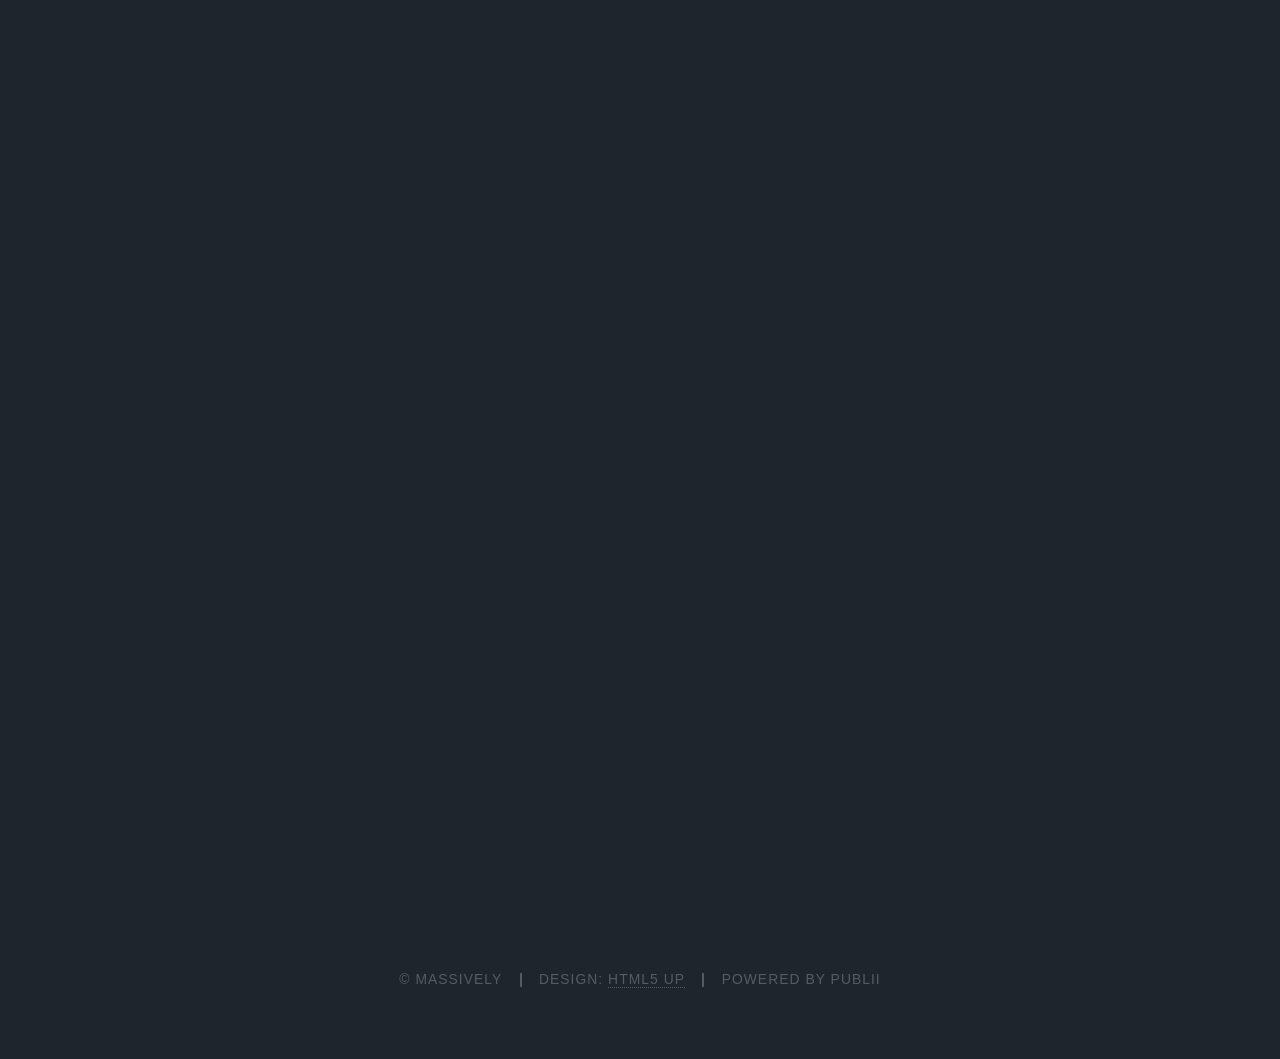
==== index.html @ 4fd320a0 "Updated from Publii" ====
<!DOCTYPE html><html lang="en-gb"><head><meta charset="utf-8"><meta http-equiv="X-UA-Compatible" content="IE=edge"><meta name="viewport" content="width=device-width,initial-scale=1,user-scalable=no"><title>GoobySMP</title><meta name="generator" content="Publii Open-Source CMS for Static Site"><link rel="canonical" href="https://immanuel1956.github.io/"><link rel="alternate" type="application/atom+xml" href="https://immanuel1956.github.io/feed.xml" title="GoobySMP - RSS"><link rel="alternate" type="application/json" href="https://immanuel1956.github.io/feed.json" title="GoobySMP - JSON"><meta property="og:title" content="GoobySMP"><meta property="og:image" content="https://immanuel1956.github.io/media/website/goobysmp-2.png"><meta property="og:image:width" content="1024"><meta property="og:image:height" content="1024"><meta property="og:site_name" content="GoobySMP"><meta property="og:description" content=""><meta property="og:url" content="https://immanuel1956.github.io/"><meta property="og:type" content="website"><link rel="stylesheet" href="https://immanuel1956.github.io/assets/css/fontawesome-all.min.css?v=85514f933f9e0b82460af63f1a403fa5"><link rel="stylesheet" href="https://immanuel1956.github.io/assets/css/style.css?v=0021595d73c8d8894b685103bce4e41d"><noscript><link rel="stylesheet" href="https://immanuel1956.github.io/assets/css/noscript.css?v=efa867a99f5064d6729e4dc2008ad50b"></noscript><script type="application/ld+json">{"@context":"http://schema.org","@type":"Organization","name":"GoobySMP","logo":"https://immanuel1956.github.io/media/website/goobysmp-2.png","url":"https://immanuel1956.github.io/"}</script><style>#wrapper > .bg {
               background-image: url(https://immanuel1956.github.io/assets/images/overlay.png), linear-gradient(0deg, rgba(0, 0, 0, 0.1), rgba(0, 0, 0, 0.1)), url(https://immanuel1956.github.io/media/website/ChatGPT-Image-Mar-8-2026-06_05_58-PM-2.png);
           }</style><noscript><style>img[loading] {
                    opacity: 1;
                }</style></noscript></head><body class="is-preload home-template"><div id="wrapper" class="fade-in"><div id="intro"><h1>This is<br>Massively</h1><p>A free, fully responsive theme created by HTML5 UP &amp; TidyCustoms<br>and released for free under the Creative Commons &amp; MIT licenses</p><ul class="actions"><li><a href="#header" class="button icon solid solo fa-arrow-down scrolly">Continue</a></li></ul></div><header id="header"><a class="logo logo-image" href="https://immanuel1956.github.io/"><img src="https://immanuel1956.github.io/media/website/goobysmp-2.png" alt="GoobySMP" width="1024" height="1024"></a></header><nav id="nav"><ul class="links"></ul></nav><main id="main"><section class="posts"></section></main><footer id="copyright"><ul><li>© Massively</li><li>Design: <a href="https://html5up.net" target="_blank" rel="nofollow noopener">HTML5 UP</a></li><li>Powered by Publii</li></ul></footer></div><script src="https://immanuel1956.github.io/assets/js/jquery.min.js?v=c9771cc3e90e18f5336eedbd0fffb2cf"></script><script src="https://immanuel1956.github.io/assets/js/jquery.scrollex.min.js?v=f89065e3d988006af9791b44561d7c90"></script><script src="https://immanuel1956.github.io/assets/js/jquery.scrolly.min.js?v=1ed5a78bde1476875a40f6b9ff44fc14"></script><script src="https://immanuel1956.github.io/assets/js/browser.min.js?v=c07298dd19048a8a69ad97e754dfe8d0"></script><script src="https://immanuel1956.github.io/assets/js/breakpoints.min.js?v=81a479eb099e3b187613943b085923b8"></script><script src="https://immanuel1956.github.io/assets/js/util.min.js?v=4201a626f8c9b614a663b3a1d7d82615"></script><script src="https://immanuel1956.github.io/assets/js/main.min.js?v=56233c354bd814758be8bff42f7e13a5"></script><script>/*<![CDATA[*/var images=document.querySelectorAll("img[loading]");for(var i=0;i<images.length;i++){if(images[i].complete){images[i].classList.add("is-loaded")}else{images[i].addEventListener("load",function(){this.classList.add("is-loaded")},false)}};/*]]>*/</script></body></html>
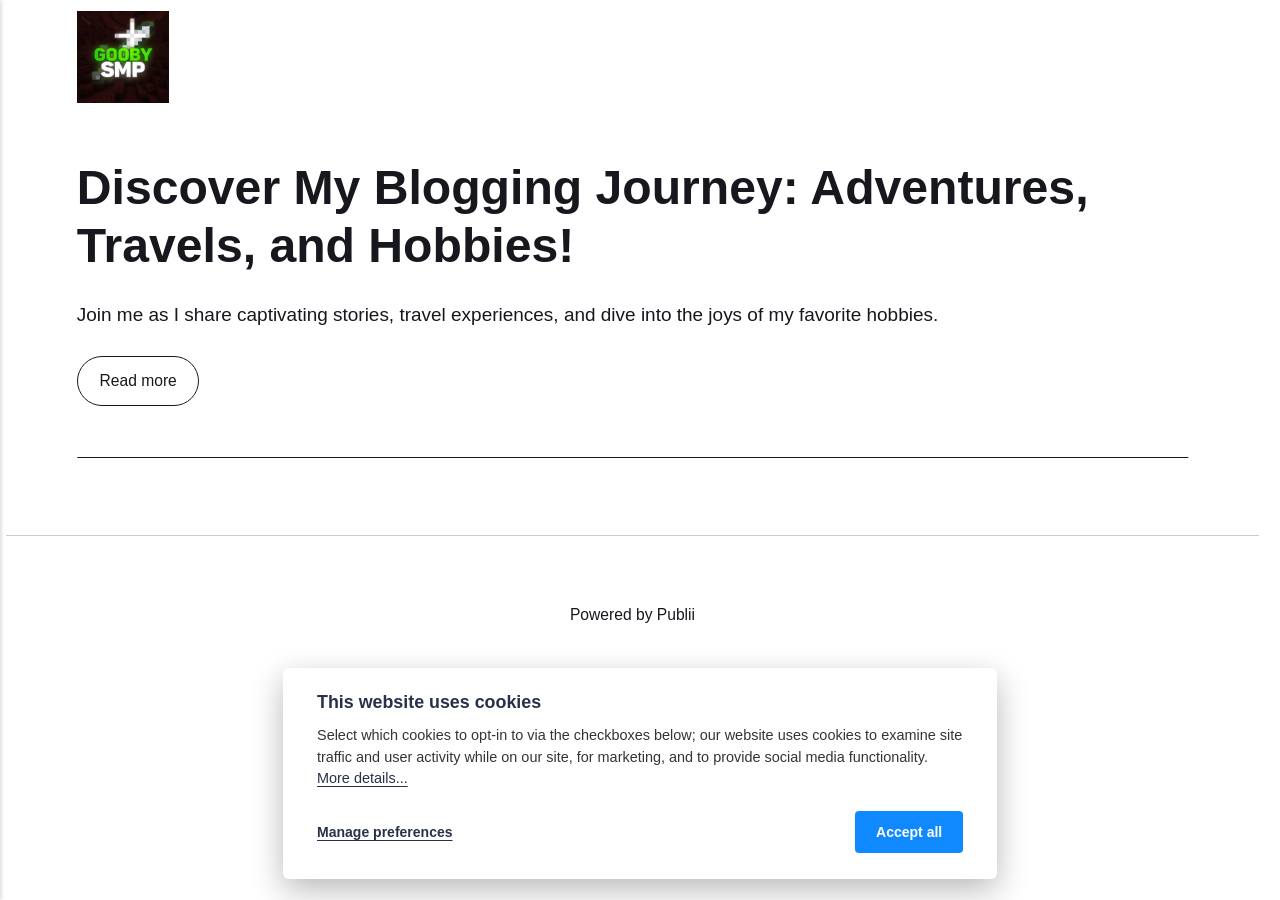
==== commit 8835314d: "Updated from Publii" ====
--- a/index.html
+++ b/index.html
@@ -1,5 +1,612 @@
-<!DOCTYPE html><html lang="en-gb"><head><meta charset="utf-8"><meta http-equiv="X-UA-Compatible" content="IE=edge"><meta name="viewport" content="width=device-width,initial-scale=1,user-scalable=no"><title>GoobySMP</title><meta name="generator" content="Publii Open-Source CMS for Static Site"><link rel="canonical" href="https://immanuel1956.github.io/"><link rel="alternate" type="application/atom+xml" href="https://immanuel1956.github.io/feed.xml" title="GoobySMP - RSS"><link rel="alternate" type="application/json" href="https://immanuel1956.github.io/feed.json" title="GoobySMP - JSON"><meta property="og:title" content="GoobySMP"><meta property="og:image" content="https://immanuel1956.github.io/media/website/goobysmp-2.png"><meta property="og:image:width" content="1024"><meta property="og:image:height" content="1024"><meta property="og:site_name" content="GoobySMP"><meta property="og:description" content=""><meta property="og:url" content="https://immanuel1956.github.io/"><meta property="og:type" content="website"><link rel="stylesheet" href="https://immanuel1956.github.io/assets/css/fontawesome-all.min.css?v=85514f933f9e0b82460af63f1a403fa5"><link rel="stylesheet" href="https://immanuel1956.github.io/assets/css/style.css?v=0021595d73c8d8894b685103bce4e41d"><noscript><link rel="stylesheet" href="https://immanuel1956.github.io/assets/css/noscript.css?v=efa867a99f5064d6729e4dc2008ad50b"></noscript><script type="application/ld+json">{"@context":"http://schema.org","@type":"Organization","name":"GoobySMP","logo":"https://immanuel1956.github.io/media/website/goobysmp-2.png","url":"https://immanuel1956.github.io/"}</script><style>#wrapper > .bg {
-               background-image: url(https://immanuel1956.github.io/assets/images/overlay.png), linear-gradient(0deg, rgba(0, 0, 0, 0.1), rgba(0, 0, 0, 0.1)), url(https://immanuel1956.github.io/media/website/ChatGPT-Image-Mar-8-2026-06_05_58-PM-2.png);
-           }</style><noscript><style>img[loading] {
-                    opacity: 1;
-                }</style></noscript></head><body class="is-preload home-template"><div id="wrapper" class="fade-in"><div id="intro"><h1>This is<br>Massively</h1><p>A free, fully responsive theme created by HTML5 UP &amp; TidyCustoms<br>and released for free under the Creative Commons &amp; MIT licenses</p><ul class="actions"><li><a href="#header" class="button icon solid solo fa-arrow-down scrolly">Continue</a></li></ul></div><header id="header"><a class="logo logo-image" href="https://immanuel1956.github.io/"><img src="https://immanuel1956.github.io/media/website/goobysmp-2.png" alt="GoobySMP" width="1024" height="1024"></a></header><nav id="nav"><ul class="links"></ul></nav><main id="main"><section class="posts"></section></main><footer id="copyright"><ul><li>© Massively</li><li>Design: <a href="https://html5up.net" target="_blank" rel="nofollow noopener">HTML5 UP</a></li><li>Powered by Publii</li></ul></footer></div><script src="https://immanuel1956.github.io/assets/js/jquery.min.js?v=c9771cc3e90e18f5336eedbd0fffb2cf"></script><script src="https://immanuel1956.github.io/assets/js/jquery.scrollex.min.js?v=f89065e3d988006af9791b44561d7c90"></script><script src="https://immanuel1956.github.io/assets/js/jquery.scrolly.min.js?v=1ed5a78bde1476875a40f6b9ff44fc14"></script><script src="https://immanuel1956.github.io/assets/js/browser.min.js?v=c07298dd19048a8a69ad97e754dfe8d0"></script><script src="https://immanuel1956.github.io/assets/js/breakpoints.min.js?v=81a479eb099e3b187613943b085923b8"></script><script src="https://immanuel1956.github.io/assets/js/util.min.js?v=4201a626f8c9b614a663b3a1d7d82615"></script><script src="https://immanuel1956.github.io/assets/js/main.min.js?v=56233c354bd814758be8bff42f7e13a5"></script><script>/*<![CDATA[*/var images=document.querySelectorAll("img[loading]");for(var i=0;i<images.length;i++){if(images[i].complete){images[i].classList.add("is-loaded")}else{images[i].addEventListener("load",function(){this.classList.add("is-loaded")},false)}};/*]]>*/</script></body></html>+<!DOCTYPE html><html lang="en-gb"><head><meta charset="utf-8"><meta http-equiv="X-UA-Compatible" content="IE=edge"><meta name="viewport" content="width=device-width,initial-scale=1"><title>GoobySMP</title><meta name="generator" content="Publii Open-Source CMS for Static Site"><link rel="canonical" href="https://immanuel1956.github.io/"><link rel="alternate" type="application/atom+xml" href="https://immanuel1956.github.io/feed.xml" title="GoobySMP - RSS"><link rel="alternate" type="application/json" href="https://immanuel1956.github.io/feed.json" title="GoobySMP - JSON"><meta property="og:title" content="GoobySMP"><meta property="og:image" content="https://immanuel1956.github.io/media/website/goobysmp-2.png"><meta property="og:image:width" content="1024"><meta property="og:image:height" content="1024"><meta property="og:site_name" content="GoobySMP"><meta property="og:description" content=""><meta property="og:url" content="https://immanuel1956.github.io/"><meta property="og:type" content="website"><link rel="stylesheet" href="https://immanuel1956.github.io/assets/css/style.css?v=567ac4d239b021200e027f8be0ac9e7c"><script type="application/ld+json">{"@context":"http://schema.org","@type":"Organization","name":"GoobySMP","logo":"https://immanuel1956.github.io/media/website/goobysmp-2.png","url":"https://immanuel1956.github.io/"}</script><noscript><style>img[loading] {
+                    opacity: 1;
+                }</style></noscript></head><body class="home-template"><header class="top js-header"><a class="logo" href="https://immanuel1956.github.io/"><img src="https://immanuel1956.github.io/media/website/goobysmp-2.png" alt="GoobySMP" width="1024" height="1024"></a><nav class="navbar js-navbar"><button class="navbar__toggle js-toggle" aria-label="Menu" aria-haspopup="true" aria-expanded="false"><span class="navbar__toggle-box"><span class="navbar__toggle-inner">Menu</span></span></button><ul class="navbar__menu"></ul></nav></header><main><div class="hero hero--noimage"><header class="hero__content"><div class="wrapper"><h1>Discover My Blogging Journey: Adventures, Travels, and Hobbies!</h1><p>Join me as I share captivating stories, travel experiences, and dive into the joys of my favorite hobbies.</p><p><a href="#" class="btn">Read more</a></p></div></header></div><div class="wrapper feed"></div></main><footer class="footer"><div class="wrapper"><div class="footer__copyright">Powered by Publii</div><button id="backToTop" class="footer__bttop" aria-label="Back to top" title="Back to top"><svg width="20" height="20"><use xlink:href="https://immanuel1956.github.io/assets/svg/svg-map.svg#toparrow"/></svg></button></div></footer><script defer="defer" src="https://immanuel1956.github.io/assets/js/scripts.min.js?v=d0fc1030089a37f93a2d51bf6d07565c"></script><script>window.publiiThemeMenuConfig={mobileMenuMode:'sidebar',animationSpeed:300,submenuWidth: 'auto',doubleClickTime:500,mobileMenuExpandableSubmenus:true,relatedContainerForOverlayMenuSelector:'.top'};</script><script>var images = document.querySelectorAll('img[loading]');
+        for (var i = 0; i < images.length; i++) {
+            if (images[i].complete) {
+                images[i].classList.add('is-loaded');
+            } else {
+                images[i].addEventListener('load', function () {
+                    this.classList.add('is-loaded');
+                }, false);
+            }
+        }</script><div class="pcb" data-behaviour="badge" data-behaviour-link="#cookie-settings" data-revision="1" data-config-ttl="90" data-debug-mode="false"><div role="dialog" aria-modal="true" aria-hidden="true" aria-labelledby="pcb-title" aria-describedby="pcb-txt" class="pcb__banner"><div class="pcb__inner"><div id="pcb-title" role="heading" aria-level="2" class="pcb__title">This website uses cookies</div><div id="pcb-txt" class="pcb__txt">Select which cookies to opt-in to via the checkboxes below; our website uses cookies to examine site traffic and user activity while on our site, for marketing, and to provide social media functionality. <a href="#not-specified">More details...</a></div><div class="pcb__buttons"><button type="button" class="pcb__btn pcb__btn--link pcb__btn--configure" aria-haspopup="dialog">Manage preferences</button> <button type="button" class="pcb__btn pcb__btn--solid pcb__btn--accept">Accept all</button></div></div></div><div class="pcb__popup" role="dialog" aria-modal="true" aria-hidden="true" aria-labelledby="pcb-popup-title"><div class="pcb__popup__wrapper"><div class="pcb__inner pcb__popup__inner"><div class="pcb__popup__heading"><div id="pcb-popup-title" role="heading" aria-level="2" class="pcb__title">Cookie settings</div><button class="pcb__popup__close" aria-label="Close"></button></div><div class="pcb__popup__content"><div class="pcb__txt pcb__popup__txt">We use cookies to enhance your browsing experience, serve personalized ads or content, and analyze our traffic. By clicking "Accept All", you consent to our use of cookies. <a href="#not-specified">More details...</a></div><ul class="pcb__groups"><li class="pcb__group"><details><summary class="pcb__group__title no-desc">Required</summary></details><div class="pcb__popup__switch is-checked"><input type="checkbox" data-group-name="" id="pcb-group-0" checked="checked"> <label for="pcb-group-0">Required</label></div></li></ul></div><div class="pcb__buttons pcb__popup__buttons"><button type="button" class="pcb__btn pcb__btn--solid pcb__btn--accept">Accept all</button> <button type="button" class="pcb__btn pcb__btn--reject">Reject all</button> <button type="button" class="pcb__btn pcb__btn--save">Save settings</button></div></div></div></div><div class="pcb__overlay" aria-hidden="true"></div><button class="pcb__badge" aria-label="Cookie Policy" aria-hidden="true"><svg xmlns="http://www.w3.org/2000/svg" aria-hidden="true" focusable="false" width="40" height="40" viewBox="0 0 23 23" fill="currentColor"><path d="M21.41 12.71c-.08-.01-.15 0-.22 0h-.03c-.03 0-.05 0-.08.01-.07 0-.13.01-.19.04-.52.21-1.44.19-2.02-.22-.44-.31-.65-.83-.62-1.53a.758.758 0 0 0-.27-.61.73.73 0 0 0-.65-.14c-1.98.51-3.49.23-4.26-.78-.82-1.08-.73-2.89.24-4.49.14-.23.14-.52 0-.75a.756.756 0 0 0-.67-.36c-.64.03-1.11-.1-1.31-.35-.19-.26-.13-.71-.01-1.29.04-.18.06-.38.03-.59-.05-.4-.4-.7-.81-.66C5.1 1.54 1 6.04 1 11.48 1 17.28 5.75 22 11.6 22c5.02 0 9.39-3.54 10.39-8.42.08-.4-.18-.78-.58-.87Zm-9.81 7.82c-5.03 0-9.12-4.06-9.12-9.06 0-4.34 3.05-8 7.25-8.86-.08.7.05 1.33.42 1.81.24.32.66.67 1.38.84-.76 1.86-.65 3.78.36 5.11.61.81 2.03 2 4.95 1.51.18.96.71 1.54 1.18 1.87.62.43 1.38.62 2.1.62.05 0 .09 0 .13-.01-1.23 3.64-4.7 6.18-8.64 6.18ZM13 17c0 .55-.45 1-1 1s-1-.45-1-1 .45-1 1-1 1 .45 1 1Zm5.29-12.3a.99.99 0 0 1-.29-.71c0-.55.45-.99 1-.99a1 1 0 0 1 .71.3c.19.19.29.44.29.71 0 .55-.45.99-1 .99a1 1 0 0 1-.71-.3ZM9 13.5c0 .83-.67 1.5-1.5 1.5S6 14.33 6 13.5 6.67 12 7.5 12s1.5.67 1.5 1.5Zm3.25.81a.744.744 0 0 1-.06-1.05c.28-.32.75-.34 1.05-.06.31.28.33.75.05 1.06-.15.16-.35.25-.56.25-.18 0-.36-.06-.5-.19ZM8.68 7.26c.41.37.44 1 .07 1.41-.2.22-.47.33-.75.33a.96.96 0 0 1-.67-.26c-.41-.37-.44-1-.07-1.41.37-.42 1-.45 1.41-.08Zm11.48 1.88c.18-.19.52-.19.7 0 .05.04.09.1.11.16.03.06.04.12.04.19 0 .13-.05.26-.15.35-.09.1-.22.15-.35.15s-.26-.05-.35-.15a.355.355 0 0 1-.11-.16.433.433 0 0 1-.04-.19c0-.13.05-.26.15-.35Zm-4.93-1.86a.75.75 0 1 1 1.059-1.06.75.75 0 0 1-1.059 1.06Z"/></svg></button></div><script>(function(win) {
+    if (!document.querySelector('.pcb')) {
+        return;
+    }
+
+    var cbConfig = {
+        behaviour: document.querySelector('.pcb').getAttribute('data-behaviour'),
+        behaviourLink: document.querySelector('.pcb').getAttribute('data-behaviour-link'),
+        revision: document.querySelector('.pcb').getAttribute('data-revision'),
+        configTTL: parseInt(document.querySelector('.pcb').getAttribute('data-config-ttl'), 10),
+        debugMode: document.querySelector('.pcb').getAttribute('data-debug-mode') === 'true',
+        initialState: null,
+        initialLsState: null,
+        previouslyAccepted: []
+    };
+
+    var cbUI = {
+        wrapper: document.querySelector('.pcb'),
+        banner: {
+            element: null,
+            btnAccept: null,
+            btnReject: null,
+            btnConfigure: null
+        },
+        popup: {
+            element: null,
+            btnClose: null,
+            btnSave: null,
+            btnAccept: null,
+            btnReject: null,
+            checkboxes: null,
+        },
+        overlay: null,
+        badge: null,
+        blockedScripts: document.querySelectorAll('script[type^="gdpr-blocker/"]'),
+        triggerLinks: cbConfig.behaviourLink ? document.querySelectorAll('a[href*="' + cbConfig.behaviourLink + '"]') : null
+    };
+
+    function initUI () {
+        // setup banner elements
+        cbUI.banner.element = cbUI.wrapper.querySelector('.pcb__banner');
+        cbUI.banner.btnAccept = cbUI.banner.element.querySelector('.pcb__btn--accept');
+        cbUI.banner.btnReject = cbUI.banner.element.querySelector('.pcb__btn--reject');
+        cbUI.banner.btnConfigure = cbUI.banner.element.querySelector('.pcb__btn--configure');
+
+        // setup popup elements
+        if (cbUI.wrapper.querySelector('.pcb__popup')) {
+            cbUI.popup.element = cbUI.wrapper.querySelector('.pcb__popup');
+            cbUI.popup.btnClose = cbUI.wrapper.querySelector('.pcb__popup__close');
+            cbUI.popup.btnSave = cbUI.popup.element.querySelector('.pcb__btn--save');
+            cbUI.popup.btnAccept = cbUI.popup.element.querySelector('.pcb__btn--accept');
+            cbUI.popup.btnReject = cbUI.popup.element.querySelector('.pcb__btn--reject');
+            cbUI.popup.checkboxes = cbUI.popup.element.querySelector('input[type="checkbox"]');
+            // setup overlay
+            cbUI.overlay = cbUI.wrapper.querySelector('.pcb__overlay');
+        }
+
+        cbUI.badge = cbUI.wrapper.querySelector('.pcb__badge');
+
+        if (cbConfig.behaviour.indexOf('link') > -1) {
+            for (var i = 0; i < cbUI.triggerLinks.length; i++) {
+                cbUI.triggerLinks[i].addEventListener('click', function(e) {
+                    e.preventDefault();
+                    showBannerOrPopup();
+                });
+            }
+        }
+    }
+
+    function initState () {
+        var lsKeyName = getConfigName();
+        var currentConfig = localStorage.getItem(lsKeyName);
+        var configIsFresh = checkIfConfigIsFresh();
+
+        if (!configIsFresh || currentConfig === null) {
+            if (cbConfig.debugMode) {
+                console.log('🍪 Config not found, or configuration expired');
+            }
+
+            if (window.publiiCBGCM) {
+                gtag('consent', 'default', {
+                    'ad_storage': window.publiiCBGCM.defaultState.ad_storage ? 'granted' : 'denied',
+                    'ad_personalization': window.publiiCBGCM.defaultState.ad_personalization ? 'granted' : 'denied',
+                    'ad_user_data': window.publiiCBGCM.defaultState.ad_user_data ? 'granted' : 'denied',
+                    'analytics_storage': window.publiiCBGCM.defaultState.analytics_storage ? 'granted' : 'denied',
+                    'personalization_storage': window.publiiCBGCM.defaultState.personalization_storage ? 'granted' : 'denied',
+                    'functionality_storage': window.publiiCBGCM.defaultState.functionality_storage ? 'granted' : 'denied',
+                    'security_storage': window.publiiCBGCM.defaultState.security_storage ? 'granted' : 'denied'
+                });  
+                
+                if (cbConfig.debugMode) {
+                    console.log('🍪 GCMv2 DEFAULT STATE: ' + JSON.stringify({
+                        'ad_storage': window.publiiCBGCM.defaultState.ad_storage ? 'granted' : 'denied',
+                        'ad_personalization': window.publiiCBGCM.defaultState.ad_personalization ? 'granted' : 'denied',
+                        'ad_user_data': window.publiiCBGCM.defaultState.ad_user_data ? 'granted' : 'denied',
+                        'analytics_storage': window.publiiCBGCM.defaultState.analytics_storage ? 'granted' : 'denied',
+                        'personalization_storage': window.publiiCBGCM.defaultState.personalization_storage ? 'granted' : 'denied',
+                        'functionality_storage': window.publiiCBGCM.defaultState.functionality_storage ? 'granted' : 'denied',
+                        'security_storage': window.publiiCBGCM.defaultState.security_storage ? 'granted' : 'denied'
+                    }));
+                }
+            }
+
+            showBanner();
+        } else if (typeof currentConfig === 'string') {
+            if (cbConfig.debugMode) {
+                console.log('🍪 Config founded');
+            }
+
+            cbConfig.initialLsState = currentConfig.split(',');
+
+            if (window.publiiCBGCM) {
+                gtag('consent', 'default', {
+                    'ad_storage': getDefaultConsentState(currentConfig, 'ad_storage'),
+                    'ad_personalization': getDefaultConsentState(currentConfig, 'ad_personalization'),
+                    'ad_user_data': getDefaultConsentState(currentConfig, 'ad_user_data'),
+                    'analytics_storage': getDefaultConsentState(currentConfig, 'analytics_storage'),
+                    'personalization_storage': getDefaultConsentState(currentConfig, 'personalization_storage'),
+                    'functionality_storage': getDefaultConsentState(currentConfig, 'functionality_storage'),
+                    'security_storage': getDefaultConsentState(currentConfig, 'security_storage')
+                });
+                
+                if (cbConfig.debugMode) {
+                    console.log('🍪 GCMv2 DEFAULT STATE: ' + JSON.stringify({
+                        'ad_storage': getDefaultConsentState(currentConfig, 'ad_storage'),
+                        'ad_personalization': getDefaultConsentState(currentConfig, 'ad_personalization'),
+                        'ad_user_data': getDefaultConsentState(currentConfig, 'ad_user_data'),
+                        'analytics_storage': getDefaultConsentState(currentConfig, 'analytics_storage'),
+                        'personalization_storage': getDefaultConsentState(currentConfig, 'personalization_storage'),
+                        'functionality_storage': getDefaultConsentState(currentConfig, 'functionality_storage'),
+                        'security_storage': getDefaultConsentState(currentConfig, 'security_storage')
+                    }));
+                }
+            }
+
+            showBadge();
+
+            if (cbUI.popup.element) {
+                var allowedGroups = currentConfig.split(',');
+                var checkedCheckboxes = cbUI.popup.element.querySelectorAll('input[type="checkbox"]:checked');
+
+                for (var j = 0; j < checkedCheckboxes.length; j++) {
+                    var name = checkedCheckboxes[j].getAttribute('data-group-name');
+
+                    if (name && name !== '-' && allowedGroups.indexOf(name) === -1) {
+                        checkedCheckboxes[j].checked = false;
+                    }
+                }
+
+                for (var i = 0; i < allowedGroups.length; i++) {
+                    var checkbox = cbUI.popup.element.querySelector('input[type="checkbox"][data-group-name="' + allowedGroups[i] + '"]');
+
+                    if (checkbox) {
+                        checkbox.checked = true;
+                    }
+
+                    allowCookieGroup(allowedGroups[i]);
+                }
+            }
+        }
+
+        setTimeout(function () {
+            cbConfig.initialState = getInitialStateOfConsents();
+        }, 0);
+    }
+
+    function checkIfConfigIsFresh () {
+        var lastConfigSave = localStorage.getItem('publii-gdpr-cookies-config-save-date');
+
+        if (lastConfigSave === null) {
+            return false;
+        }
+
+        lastConfigSave = parseInt(lastConfigSave, 10);
+
+        if (lastConfigSave === 0) {
+            return true;
+        }
+
+        if (+new Date() - lastConfigSave < cbConfig.configTTL * 24 * 60 * 60 * 1000) {
+            return true;
+        }
+
+        return false;
+    }
+
+    function getDefaultConsentState (currentConfig, consentGroup) {
+        let configGroups = currentConfig.split(',');
+
+        for (let i = 0; i < configGroups.length; i++) {
+            let groupName = configGroups[i];
+            let group = window.publiiCBGCM.groups.find(group => group.cookieGroup === groupName);
+
+            if (group && group[consentGroup]) {
+                return 'granted';
+            }
+        }  
+        
+        if (window.publiiCBGCM.defaultState[consentGroup]) {
+            return 'granted'; 
+        }
+        
+        return 'denied';
+    }
+
+    function initBannerEvents () {
+        cbUI.banner.btnAccept.addEventListener('click', function (e) {
+            e.preventDefault();
+            acceptAllCookies('banner');
+            showBadge();
+        }, false);
+
+        if (cbUI.banner.btnReject) {
+            cbUI.banner.btnReject.addEventListener('click', function (e) {
+                e.preventDefault();
+                rejectAllCookies();
+                showBadge();
+            }, false);
+        }
+
+        if (cbUI.banner.btnConfigure) {
+            cbUI.banner.btnConfigure.addEventListener('click', function (e) {
+                e.preventDefault();
+                hideBanner();
+                showAdvancedPopup();
+                showBadge();
+            }, false);
+        }
+    }
+
+    function initPopupEvents () {
+        if (!cbUI.popup.element) {
+            return;
+        }
+
+        cbUI.overlay.addEventListener('click', function (e) {
+            hideAdvancedPopup();
+        }, false);
+
+        cbUI.popup.element.addEventListener('click', function (e) {
+            e.stopPropagation();
+        }, false);
+
+        cbUI.popup.btnAccept.addEventListener('click', function (e) {
+            e.preventDefault();
+            acceptAllCookies('popup');
+        }, false);
+
+        cbUI.popup.btnReject.addEventListener('click', function (e) {
+            e.preventDefault();
+            rejectAllCookies();
+        }, false);
+
+        cbUI.popup.btnSave.addEventListener('click', function (e) {
+            e.preventDefault();
+            saveConfiguration();
+        }, false);
+
+        cbUI.popup.btnClose.addEventListener('click', function (e) {
+            e.preventDefault();
+            hideAdvancedPopup();
+        }, false);
+    }
+
+    function initBadgeEvents () {
+        if (!cbUI.badge) {
+            return;
+        }
+
+        cbUI.badge.addEventListener('click', function (e) {
+            showBannerOrPopup();
+        }, false);
+    }
+
+    initUI();
+    initState();
+    initBannerEvents();
+    initPopupEvents();
+    initBadgeEvents();
+
+    /**
+     * API
+     */
+    function addScript (src, inline) {
+        var newScript = document.createElement('script');
+
+        if (src) {
+            newScript.setAttribute('src', src);
+        }
+
+        if (inline) {
+            newScript.text = inline;
+        }
+
+        document.body.appendChild(newScript);
+    }
+
+    function allowCookieGroup (allowedGroup) {
+        var scripts = document.querySelectorAll('script[type="gdpr-blocker/' + allowedGroup + '"]');
+        cbConfig.previouslyAccepted.push(allowedGroup);
+    
+        for (var j = 0; j < scripts.length; j++) {
+            addScript(scripts[j].src, scripts[j].text);
+        }
+
+        var groupEvent = new Event('publii-cookie-banner-unblock-' + allowedGroup);
+        document.body.dispatchEvent(groupEvent);
+        unlockEmbeds(allowedGroup);
+
+        if (cbConfig.debugMode) {
+            console.log('🍪 Allowed group: ' + allowedGroup);
+        }
+
+        if (window.publiiCBGCM && (!cbConfig.initialLsState || cbConfig.initialLsState.indexOf(allowedGroup) === -1)) {
+            let consentResult = {};
+            let group = window.publiiCBGCM.groups.find(group => group.cookieGroup === allowedGroup);
+
+            if (group) {
+                let foundSomeConsents = false;
+
+                Object.keys(group).forEach(key => {
+                    if (key !== 'cookieGroup' && group[key] === true) {
+                        consentResult[key] = 'granted';
+                        foundSomeConsents = true;
+                    }
+                });
+
+                if (foundSomeConsents) {
+                    gtag('consent', 'update', consentResult);   
+
+                    if (cbConfig.debugMode) {
+                        console.log('🍪 GCMv2 UPDATE: ' + JSON.stringify(consentResult));
+                    }
+                }
+            }
+        }
+    }
+
+    function showBannerOrPopup () {
+        if (cbUI.popup.element) {
+            showAdvancedPopup();
+        } else {
+            showBanner();
+        }
+    }
+
+    function showAdvancedPopup () {
+        cbUI.popup.element.classList.add('is-visible');
+        cbUI.overlay.classList.add('is-visible');
+        cbUI.popup.element.setAttribute('aria-hidden', 'false');
+        cbUI.overlay.setAttribute('aria-hidden', 'false');
+    }
+
+    function hideAdvancedPopup () {
+        cbUI.popup.element.classList.remove('is-visible');
+        cbUI.overlay.classList.remove('is-visible');
+        cbUI.popup.element.setAttribute('aria-hidden', 'true');
+        cbUI.overlay.setAttribute('aria-hidden', 'true');
+    }
+
+    function showBanner () {
+        cbUI.banner.element.classList.add('is-visible');
+        cbUI.banner.element.setAttribute('aria-hidden', 'false');
+    }
+
+    function hideBanner () {
+        cbUI.banner.element.classList.remove('is-visible');
+        cbUI.banner.element.setAttribute('aria-hidden', 'true');
+    }
+
+    function showBadge () {
+        if (!cbUI.badge) {
+            return;
+        }
+
+        cbUI.badge.classList.add('is-visible');
+        cbUI.badge.setAttribute('aria-hidden', 'false');
+    }
+
+    function getConfigName () {
+        var lsKeyName = 'publii-gdpr-allowed-cookies';
+
+        if (cbConfig.revision) {
+            lsKeyName = lsKeyName + '-v' + parseInt(cbConfig.revision, 10);
+        }
+
+        return lsKeyName;
+    }
+
+    function storeConfiguration (allowedGroups) {
+        var lsKeyName = getConfigName();
+        var dataToStore = allowedGroups.join(',');
+        localStorage.setItem(lsKeyName, dataToStore);
+
+        if (cbConfig.configTTL === 0) {
+            localStorage.setItem('publii-gdpr-cookies-config-save-date', 0);
+
+            if (cbConfig.debugMode) {
+                console.log('🍪 Store never expiring configuration');
+            }
+        } else {
+            localStorage.setItem('publii-gdpr-cookies-config-save-date', +new Date());
+        }
+    }
+
+    function getInitialStateOfConsents () {
+        if (!cbUI.popup.element) {
+            return [];
+        }
+
+        var checkedGroups = cbUI.popup.element.querySelectorAll('input[type="checkbox"]:checked');
+        var groups = [];
+
+        for (var i = 0; i < checkedGroups.length; i++) {
+            var allowedGroup = checkedGroups[i].getAttribute('data-group-name');
+
+            if (allowedGroup !== '') {
+                groups.push(allowedGroup);
+            }
+        }
+
+        if (cbConfig.debugMode) {
+            console.log('🍪 Initial state: ' + groups.join(', '));
+        }
+
+        return groups;
+    }
+
+    function getCurrentStateOfConsents () {
+        if (!cbUI.popup.element) {
+            return [];
+        }
+
+        var checkedGroups = cbUI.popup.element.querySelectorAll('input[type="checkbox"]:checked');
+        var groups = [];
+
+        for (var i = 0; i < checkedGroups.length; i++) {
+            var allowedGroup = checkedGroups[i].getAttribute('data-group-name');
+
+            if (allowedGroup !== '') {
+                groups.push(allowedGroup);
+            }
+        }
+
+        if (cbConfig.debugMode) {
+            console.log('🍪 State to save: ' + groups.join(', '));
+        }
+
+        return groups;
+    }
+
+    function getAllGroups () {
+        if (!cbUI.popup.element) {
+            return [];
+        }
+
+        var checkedGroups = cbUI.popup.element.querySelectorAll('input[type="checkbox"]');
+        var groups = [];
+
+        for (var i = 0; i < checkedGroups.length; i++) {
+            var allowedGroup = checkedGroups[i].getAttribute('data-group-name');
+
+            if (allowedGroup !== '') {
+                groups.push(allowedGroup);
+            }
+        }
+
+        return groups;
+    }
+
+    function acceptAllCookies (source) {
+        var groupsToAccept = getAllGroups();
+        storeConfiguration(groupsToAccept);
+
+        for (var i = 0; i < groupsToAccept.length; i++) {
+            var group = groupsToAccept[i];
+
+            if (cbConfig.initialState.indexOf(group) > -1 || cbConfig.previouslyAccepted.indexOf(group) > -1) {
+                if (cbConfig.debugMode) {
+                    console.log('🍪 Skip previously activated group: ' + group);
+                }
+
+                continue;
+            }
+
+            allowCookieGroup(group);
+        }
+
+        if (cbUI.popup.element) {
+            var checkboxesToCheck = cbUI.popup.element.querySelectorAll('input[type="checkbox"]');
+
+            for (var j = 0; j < checkboxesToCheck.length; j++) {
+                checkboxesToCheck[j].checked = true;
+            }
+        }
+
+        if (cbConfig.debugMode) {
+            console.log('🍪 Accept all cookies: ', groupsToAccept.join(', '));
+        }
+
+        if (source === 'popup') {
+            hideAdvancedPopup();
+        } else if (source === 'banner') {
+            hideBanner();
+        }
+    }
+
+    function rejectAllCookies () {
+        if (cbConfig.debugMode) {
+            console.log('🍪 Reject all cookies');
+        }
+
+        storeConfiguration([]);
+        setTimeout(function () {
+            window.location.reload();
+        }, 100);
+    }
+
+    function saveConfiguration () {
+        var groupsToAccept = getCurrentStateOfConsents();
+        storeConfiguration(groupsToAccept);
+
+        if (cbConfig.debugMode) {
+            console.log('🍪 Save new config: ', groupsToAccept.join(', '));
+        }
+
+        if (reloadIsNeeded(groupsToAccept)) {
+            setTimeout(function () {
+                window.location.reload();
+            }, 100);
+            return;
+        }
+
+        for (var i = 0; i < groupsToAccept.length; i++) {
+            var group = groupsToAccept[i];
+
+            if (cbConfig.initialState.indexOf(group) > -1 || cbConfig.previouslyAccepted.indexOf(group) > -1) {
+                if (cbConfig.debugMode) {
+                    console.log('🍪 Skip previously activated group: ' + group);
+                }
+
+                continue;
+            }
+
+            allowCookieGroup(group);
+        }
+
+        hideAdvancedPopup();
+    }
+
+    function reloadIsNeeded (groupsToAccept) {
+        // check if user rejected consent for initial groups
+        var initialGroups = cbConfig.initialState;
+        var previouslyAcceptedGroups = cbConfig.previouslyAccepted;
+        var groupsToCheck = initialGroups.concat(previouslyAcceptedGroups);
+
+        for (var i = 0; i < groupsToCheck.length; i++) {
+            var groupToCheck = groupsToCheck[i];
+
+            if (groupToCheck !== '' && groupsToAccept.indexOf(groupToCheck) === -1) {
+                if (cbConfig.debugMode) {
+                    console.log('🍪 Reload is needed due lack of: ', groupToCheck);
+                }
+
+                return true;
+            }
+        }
+
+        return false;
+    }
+
+    function unlockEmbeds (cookieGroup) {
+        var iframesToUnlock = document.querySelectorAll('.pec-wrapper[data-consent-group-id="' + cookieGroup + '"]');
+
+        for (var i = 0; i < iframesToUnlock.length; i++) {
+            var iframeWrapper = iframesToUnlock[i];
+            iframeWrapper.querySelector('.pec-overlay').classList.remove('is-active');
+            iframeWrapper.querySelector('.pec-overlay').setAttribute('aria-hidden', 'true');
+            var iframe = iframeWrapper.querySelector('iframe');
+            iframe.setAttribute('src', iframe.getAttribute('data-consent-src'));
+        }
+    }
+
+    win.publiiEmbedConsentGiven = function (cookieGroup) {
+        // it will unlock embeds
+        allowCookieGroup(cookieGroup);
+
+        var checkbox = cbUI.popup.element.querySelector('input[type="checkbox"][data-group-name="' + cookieGroup + '"]');
+
+        if (checkbox) {
+            checkbox.checked = true;
+        }
+
+        var groupsToAccept = getCurrentStateOfConsents();
+        storeConfiguration(groupsToAccept);
+
+        if (cbConfig.debugMode) {
+            console.log('🍪 Save new config: ', groupsToAccept.join(', '));
+        }
+    }
+})(window);</script></body></html>
